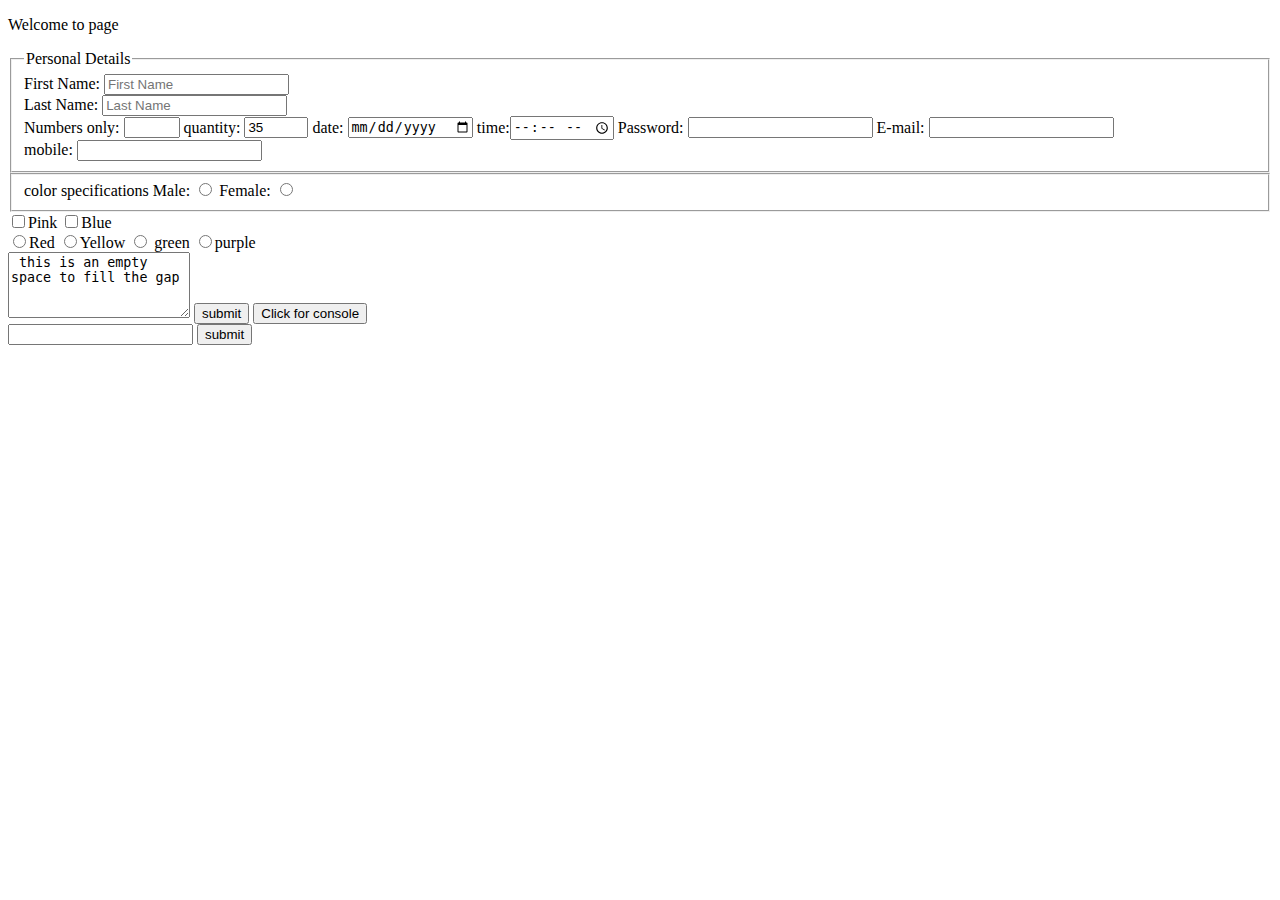
==== form.html @ 6860ccfc "sample form" ====
<!DOCTYPE HTML>
<html>
<head>
<title>REGISTRATION FORM</title>
</head>
<body>
<p>Welcome to page</p>
<form action="main.html" method="update">
<fieldset>
<legend>Personal Details
</legend>
	First Name: <input type="text" id="F.Name" name="FirstName" placeholder="First Name" maxlength="17">
	<br>
	Last Name: <input type="text" id="L.Name" name="LastName" placeholder="Last Name" max length="15"><br>
	Numbers only: <input type="number" name="Numbersonly" min="0" max="10">
	quantity: <input type="number" name="points" min="0" max="100" step="5" value="35">
	date: <input type="date" name="today_date">
	time:<input type="time" name="time">
	Password: <input type="password" name="passwd">
	E-mail: <input type="email" name="email"><br>
	mobile: <input type="phone" name="phone">

	</fieldset>
	<fieldset>
	<legened>color specifications</legened>
	 Male: <input type="radio" id="name" Male="name">
	 Female: <input type="radio" id="name" Female="name"><br>

	</fieldset>
	<input type="checkbox" name="colorchosen" value="Pink">Pink
	<input type="checkbox" name="colorchosen" value="Blue">Blue<br>
	<input type="radio" name="colorchosen" value="Red">Red
	<input type="radio" name="colorchosen" value="Yellow">Yellow
	<input type="radio" name="color" value="green"> green
	<input type="radio" name="color" value="purple">purple<br>
	<textarea name="initial_textarea" rows="4" columns="40"> this is an empty space to fill the gap</textarea>
	<input type="submit" value="submit">
	<button type="button" onclick="alert('hey watsup?')">Click for console</button><br>
	<input list="names" names="namelist">
	<datalist id="names">
		<option value="sai">
		<option value="omsai">
		<option value="saaiii">
	</datalist>
	<input type="submit" value="submit">

	
	

</form>
</body>
</html>
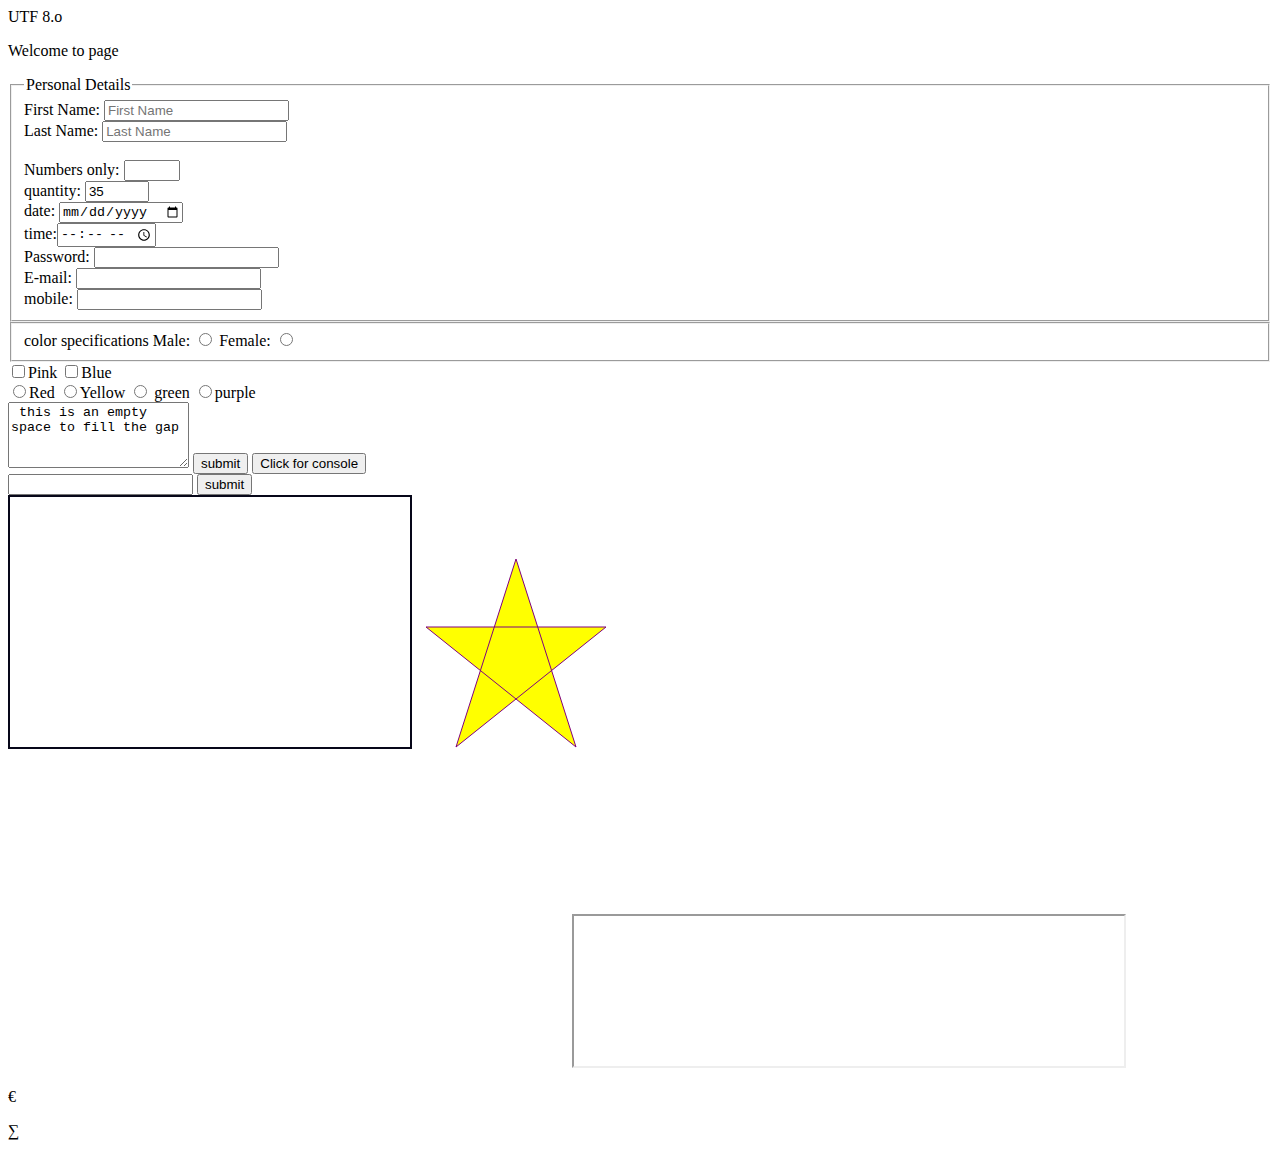
==== commit 4f4317c6: "css practice" ====
--- a/form.html
+++ b/form.html
@@ -2,26 +2,47 @@
 <html>
 <head>
 <title>REGISTRATION FORM</title>
+<meta>UTF 8.o</meta>
 </head>
-<body>
+
+<body >
 <p>Welcome to page</p>
-<form action="main.html" method="update">
+<form action="main.html" autocomplete="on">
 <fieldset>
 <legend>Personal Details
 </legend>
+<div name="First Name">
 	First Name: <input type="text" id="F.Name" name="FirstName" placeholder="First Name" maxlength="17">
-	<br>
-	Last Name: <input type="text" id="L.Name" name="LastName" placeholder="Last Name" max length="15"><br>
+	</div>
+	
+	<div name="Last Name">
+	Last Name: <input type="text" id="L.Name" name="LastName" placeholder="Last Name" max length="15">
+	</div><br>
+	<div id="number:0">
 	Numbers only: <input type="number" name="Numbersonly" min="0" max="10">
+	</div>
+	<div name="quantity">
 	quantity: <input type="number" name="points" min="0" max="100" step="5" value="35">
+	</div>
+	<div name="date">
 	date: <input type="date" name="today_date">
+	</div>
+	<div name="time">
 	time:<input type="time" name="time">
+	</div>
+	<div name="password">
 	Password: <input type="password" name="passwd">
+	</div>
+	<div name="E-mail">
 	E-mail: <input type="email" name="email"><br>
+	</div>
+	<div name="mobile">
 	mobile: <input type="phone" name="phone">
+	</div>
 
 	</fieldset>
-	<fieldset>
+
+	<fieldset >
 	<legened>color specifications</legened>
 	 Male: <input type="radio" id="name" Male="name">
 	 Female: <input type="radio" id="name" Female="name"><br>
@@ -43,10 +64,28 @@
 		<option value="saaiii">
 	</datalist>
 	<input type="submit" value="submit">
+	
+</form>
+<canvas id="mycanvas" width="400" height="250" style="border:2px solid #070719;">This is my canvas</canvas>
+<script type="text/javascript">
+	var a = document.getElementById("myCanvas");
+	var ctx = a.getContext("2d");
+	ctx.font= "30px Arial";
+	ctx.fillText("My Canvas",10,50);
+</script>
 
-	
-	
+<svg width="300" height="200">
+<polygon points="100,10 40,198,190,78,10,78 160,198" style="fill:yellow;stroke:purple; stroke-width:5 fill-rule:evenodd;" />
+</svg>
+<video width="400" height="200"  style="1px solid  #070719;"autoplay>
+<source src="VIDEO_TS.IFO" type="video/IFO">
+<source src="movie.ogg" type="video/ogg">
+</video>
+<iframe width="560" height="315" src="https://www.youtube.com/embed/AYO-xQpA2KM" frameborder="0" allowfullscreen></iframe>
+<iframe src:"http://wwww.twitter.com" width="550" height"450"></iframe>
+<p> &euro;</p>
+<p>&sum;</p>
 
-</form>
+<div class=""> </div>
 </body>
 </html>
